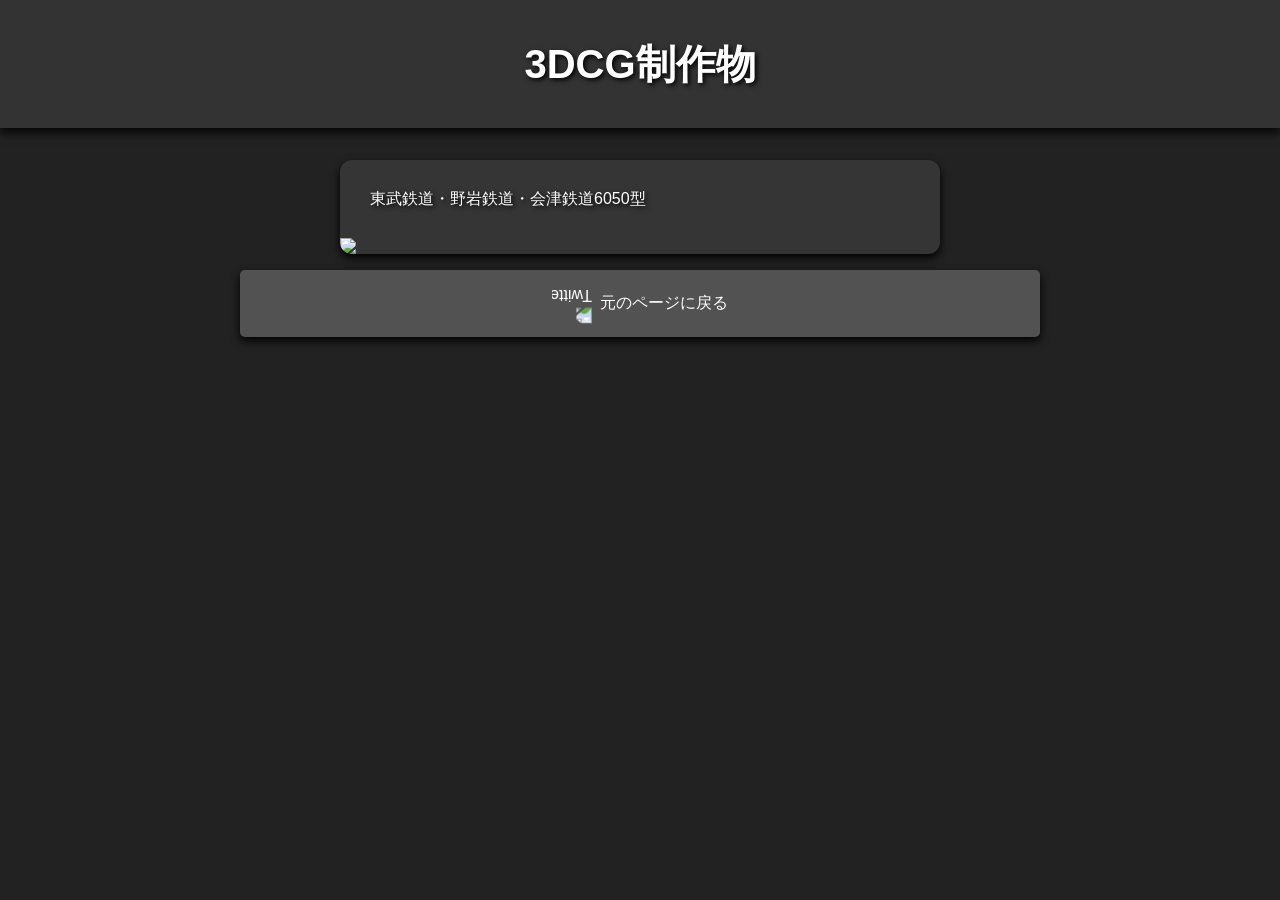
==== 3dcg.html @ 0b5c968a "Add files via upload" ====
<!DOCTYPE html>
<html>
<head>
  <title>3DCG制作物</title>
  <link rel="stylesheet" href="style.css">
</head>
<body>

    <header class="headers">
        <h1>3DCG制作物</h1>
    </header>

    <main>
        <div class="gallery">

        <div class="photo-card">
        <div class="photo-image">
            <p class="photo-title">東武鉄道・野岩鉄道・会津鉄道6050型</p>
            <img src="cg6050.png">
        </div>
        <div class="photo-info">
            <p class="photo-desc">Blenderにて制作。<br></p>
        </div>
        </div>

        </div>

        <section class="links">
            <p></p>
            <a href="index.html" class="photo-button">
                <img src="yajirusi.png" alt="Twitter" width="40" class="yajirusibutton">
                元のページに戻る
            </a>
        </section>
    </main>
</body>
</html>
---- style.css ----
/* 全体のフォントや背景色を指定 */
body {
    font-family: sans-serif; /* 文字の種類（フォント）を一般的なものに設定 */
    background-color: #222;
    color: #333; /* 文字の色を濃いグレーに */
    line-height: 1.6; /* 行の高さを調整して読みやすく */
    margin: 0; /* ページの外側の余白をなくす */
    padding: 0; /* ページの内側の余白をなくす */
    text-align: center; /* ページ全体の文字を中央寄せに */
}

/* ヘッダーのスタイル */
header {
    background-color: #333; /* ヘッダーの背景色を青に */
    color: white; /* ヘッダー内の文字色を白に */
    padding: 2rem 0; /* 上下左右の余白を設定（上下に大きく、左右はなし） */
    box-shadow: 0 4px 10px rgba(0,0,0,1);
}

header h1 {
    font-size: 2.5rem; /* 見出しの文字サイズを大きく */
    margin: 0; /* 見出しの外側の余白をなくす */
}

/* メインコンテンツのスタイル */
main {
    max-width: 800px; /* メインコンテンツの最大幅を800pxに制限 */
    margin: 2rem auto; /* 上下に2rem、左右は自動で中央寄せに */
    padding: 0 1rem; /* 左右に少し内側の余白を設定 */
    background-color: #222;
}

/* プロフィールセクションのスタイル */
.profile {
    background-color: rgb(73, 73, 73); /* プロフィール背景色を白に */
    padding: 2rem; /* 内側の余白を大きめに */
    border-radius: 10px; /* 角を丸くする */
    box-shadow: 0 4px 6px rgba(0, 0, 0, 0.1); /* 影をつけて立体感を出す */
    margin-bottom: 2rem; /* 下に余白 */
    box-shadow: 0 4px 10px rgba(0,0,0,1);
}

.profile-maintext {
    color : white;
}

.profile-text {
    color : white;
}

.profile-img {
    width: 150px; /* 画像の幅を150pxに */
    height: 150px; /* 画像の高さを150pxに */
    border-radius: 50%; /* 角を50%丸めて円形にする */
    object-fit: cover; /* 画像がはみ出ないように中央を切り取る */
    margin-top: 1rem; /* 上に余白 */
}

.profile h2 {
    text-shadow: 2px 2px 5px rgba(0,0,0,1);
}

.links h2 {
    color: white;
    text-shadow: 2px 2px 5px rgba(0,0,0,1);
}

/* リンクセクションのスタイル */
.links ul {
    list-style: none; /* リストの点（・）を消す */
    padding: 0; /* 内側の余白をなくす */
}

.links li {
    margin-bottom: 1rem; /* 各リスト項目の下に余白 */
}

.links a {
    display: flex;
    align-items: center;      /* 縦中央 */
    justify-content: center;  /* ← 横中央（これが足りない） */
    gap: 8px;

    background-color: #525252;
    color: white;
    text-decoration: none;
    padding: 0.8rem;
    border-radius: 5px;
    transition: background-color 0.3s;
    box-shadow: 0 4px 10px rgba(0,0,0,1);
}

.links a:hover {
    background-color: #707070; /* :hoverは、マウスを乗せた時の見た目を示す。背景色を少し濃いグレーに */
}

.icon {
  border-radius: 20%; /* 角を50%丸めて円形にする */
}

.gallery {
  max-width: 600px;   /* 横幅を制限 */
  margin: 0 auto;     /* ← これで中央揃え */
}

.photo-card {
  border-radius: 12px;
  overflow: hidden;
  background: #353535;
  box-shadow: 0 4px 10px rgba(0,0,0,1);
}

/* 画像部分 */
.photo-image {
  overflow: hidden;
}

.photo-image img {
  width: 100%;
  display: block;
  transition: transform 0.3s;
}

/* ホバーで拡大 */
.photo-card:hover img {
  transform: scale(1.05);
}

/* 詳細情報（最初は隠す） */
.photo-info {
  max-height: 0;
  overflow: hidden;
  transition: max-height 0.4s ease;
  background: #353535;
}

/* ホバーで表示 */
.photo-card:hover .photo-info {
  max-height: 100px; /* ← 内容に合わせて調整 */
}

.photo-title {
  padding: 10px;
  font-size: 16px;
  color: white;
  text-align: left;
  padding-left: 30px;
  text-shadow: 2px 2px 5px rgba(0,0,0,1);
}

.photo-desc {
  padding: 0 0 10px 30px;
  font-size: 14px;
  color: #ffffff;
  text-align: right;
  padding-right: 30px;
}

.yajirusibutton {
    transform: rotate(180deg);
}

.headers h1 {
    text-shadow: 2px 2px 5px rgba(0,0,0,1);
}

.blenderbutton {
    border-radius: 20%; /* 角を50%丸めて円形にする */
}
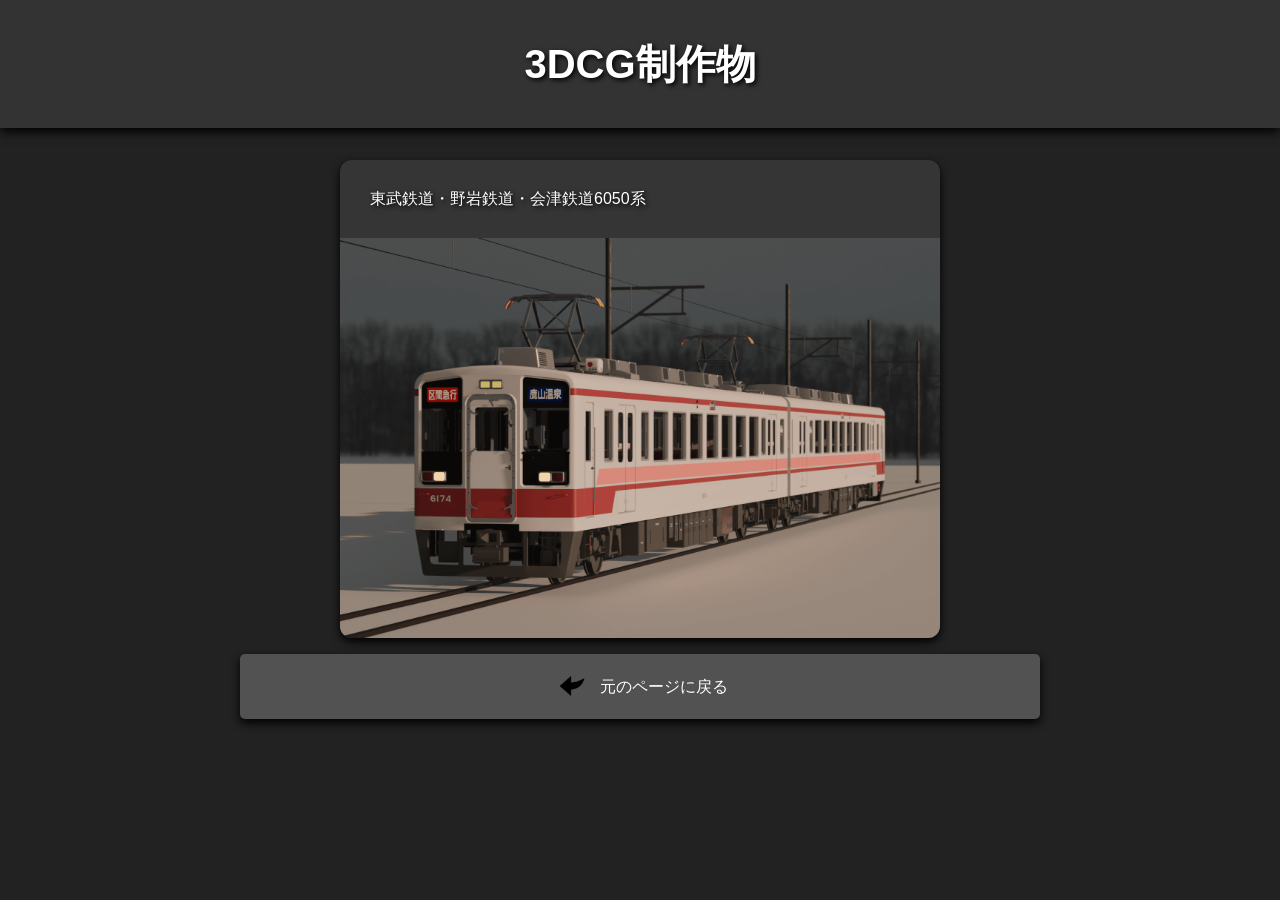
==== commit 13862ecc: "Update 3dcg.html" ====
--- a/3dcg.html
+++ b/3dcg.html
@@ -15,11 +15,11 @@
 
         <div class="photo-card">
         <div class="photo-image">
-            <p class="photo-title">東武鉄道・野岩鉄道・会津鉄道6050型</p>
+            <p class="photo-title">東武鉄道・野岩鉄道・会津鉄道6050系</p>
             <img src="cg6050.png">
         </div>
         <div class="photo-info">
-            <p class="photo-desc">Blenderにて制作。<br></p>
+            <p class="photo-desc">6050系は1985年に登場した車両で、主に快速列車を担当。<br>2022年のダイヤ改正により東武・会津鉄道での定期運航は終了し、定期で走っているのは野岩鉄道のみになる。</p>
         </div>
         </div>
 
@@ -34,4 +34,4 @@
         </section>
     </main>
 </body>
-</html>+</html>
